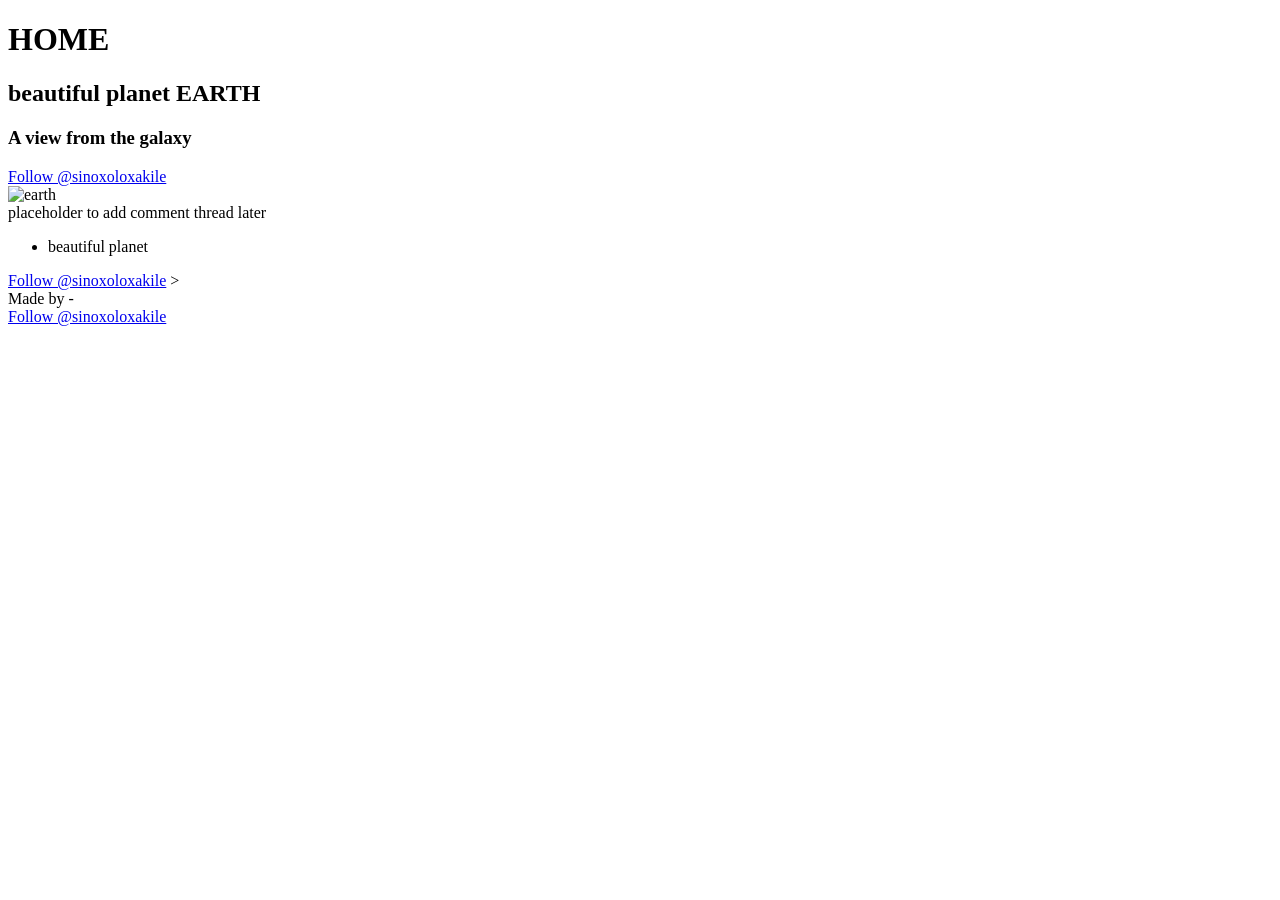
==== html_basic/index.html @ f3e3010f "index html project" ====
<!DOCTYPE html>
<html lang="en">
    <head>
        <title>base_index.html </title>
        <meta charset="utf-8">
        <link rel="stylesheet" href="css/stylesheet">
    </head>
<body>
    <h1>HOME</h1>
    <h2>beautiful planet EARTH</h2>
    <h3>A view from the galaxy</h3>
    <a href="https://www.holbertonschool.com/holberton-logo.png"> </a>
    <a href="https://twitter.com/sinoxoloxakile?ref_src=twsrc%5Etfw" class="twitter-follow-button" data-show-count="false">Follow @sinoxoloxakile</a><script async src="https://platform.twitter.com/widgets.js" charset="utf-8"></script>
    <article>
        <img src="earth view from moon.png" alt="earth"
    </article>
    <aside>placeholder to add comment thread later</aside>
</main>
    <header>
        <ul>
            <li>beautiful planet</li>
        </ul>
        <a href="https://twitter.com/sinoxoloxakile?ref_src=twsrc%5Etfw" class="twitter-follow-button" data-show-count="false">Follow @sinoxoloxakile</a><script>async src="https://platform.twitter.com/widgets.js" charset="utf-8"></script> ></a>
        <a href="https://www.holbertonschool.com/holberton-logo.png"> </a>
    </header>
    <footer>Made by <sinoxolo> - <a href="<https://twitter.com/sinoxoloxakile?ref_src=twsrc%5Etfw>" target="_blank"></a></footer>
<a href="https://twitter.com/sinoxoloxakile?ref_src=twsrc%5Etfw" class="twitter-follow-button" data-show-count="false">Follow @sinoxoloxakile</a><script>async src="https://platform.twitter.com/widgets.js" charset="utf-8"></script>
<a href="https://www.holbertonschool.com/holberton-logo.png"> </a>
</body>
</html>
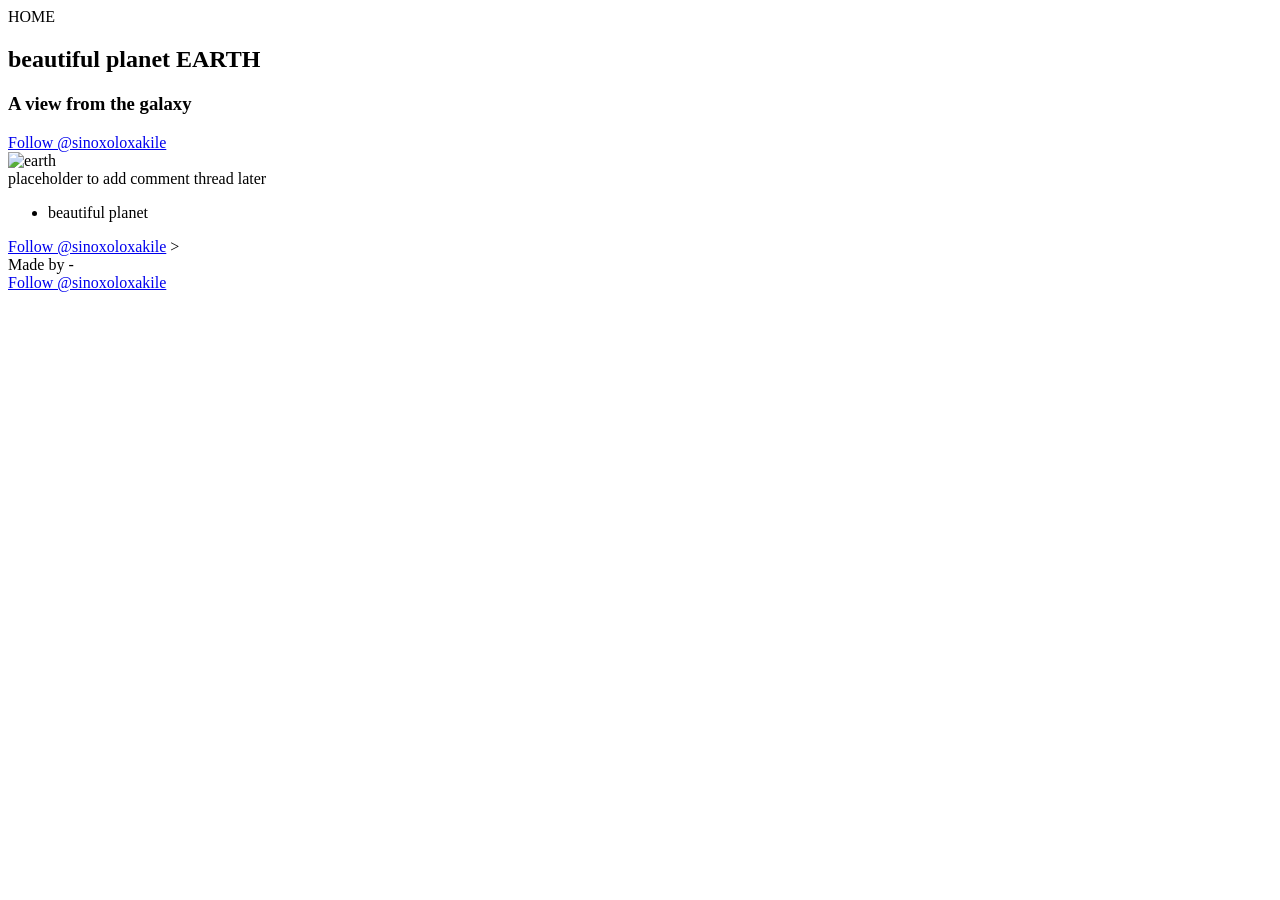
==== commit e4e48cfd: "html index project" ====
--- a/html_basic/index.html
+++ b/html_basic/index.html
@@ -5,14 +5,14 @@
         <meta charset="utf-8">
         <link rel="stylesheet" href="css/stylesheet">
     </head>
-<body>
+<body
     <h1>HOME</h1>
     <h2>beautiful planet EARTH</h2>
     <h3>A view from the galaxy</h3>
     <a href="https://www.holbertonschool.com/holberton-logo.png"> </a>
-    <a href="https://twitter.com/sinoxoloxakile?ref_src=twsrc%5Etfw" class="twitter-follow-button" data-show-count="false">Follow @sinoxoloxakile</a><script async src="https://platform.twitter.com/widgets.js" charset="utf-8"></script>
+    <a href="https://twitter.com/sinoxoloxakile?ref_src=twsrc%5Etfw" class="twitter-follow-button" data-show-count="false">Follow @sinoxoloxakile</a>
     <article>
-        <img src="earth view from moon.png" alt="earth"
+        <img src="earth view from moon.img" alt="earth"
     </article>
     <aside>placeholder to add comment thread later</aside>
 </main>
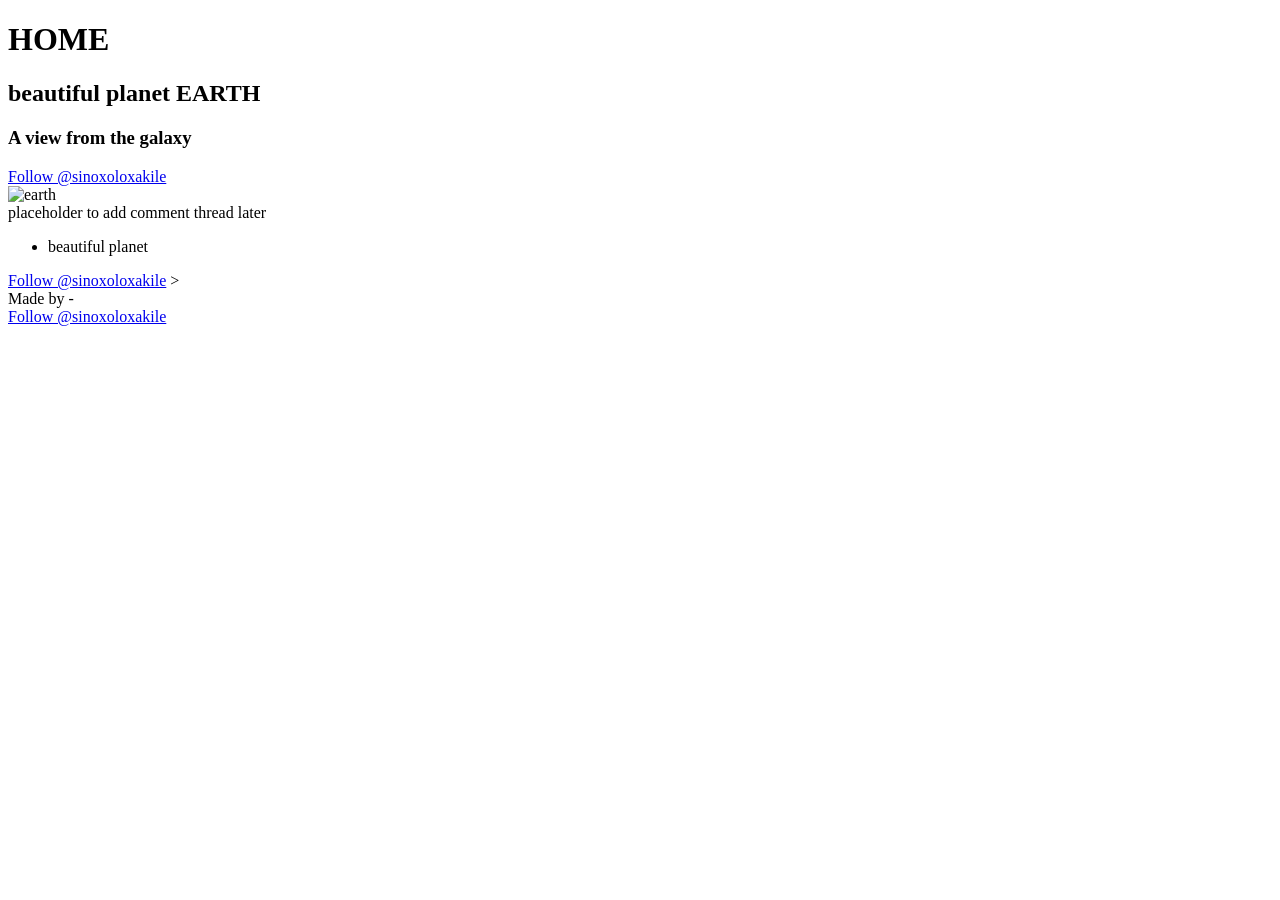
==== commit 2097aff6: "index html project" ====
--- a/html_basic/index.html
+++ b/html_basic/index.html
@@ -5,14 +5,14 @@
         <meta charset="utf-8">
         <link rel="stylesheet" href="css/stylesheet">
     </head>
-<body
+<body>
     <h1>HOME</h1>
     <h2>beautiful planet EARTH</h2>
     <h3>A view from the galaxy</h3>
     <a href="https://www.holbertonschool.com/holberton-logo.png"> </a>
     <a href="https://twitter.com/sinoxoloxakile?ref_src=twsrc%5Etfw" class="twitter-follow-button" data-show-count="false">Follow @sinoxoloxakile</a>
     <article>
-        <img src="earth view from moon.img" alt="earth"
+        <img src="earth view from moon.img" alt="earth">
     </article>
     <aside>placeholder to add comment thread later</aside>
 </main>
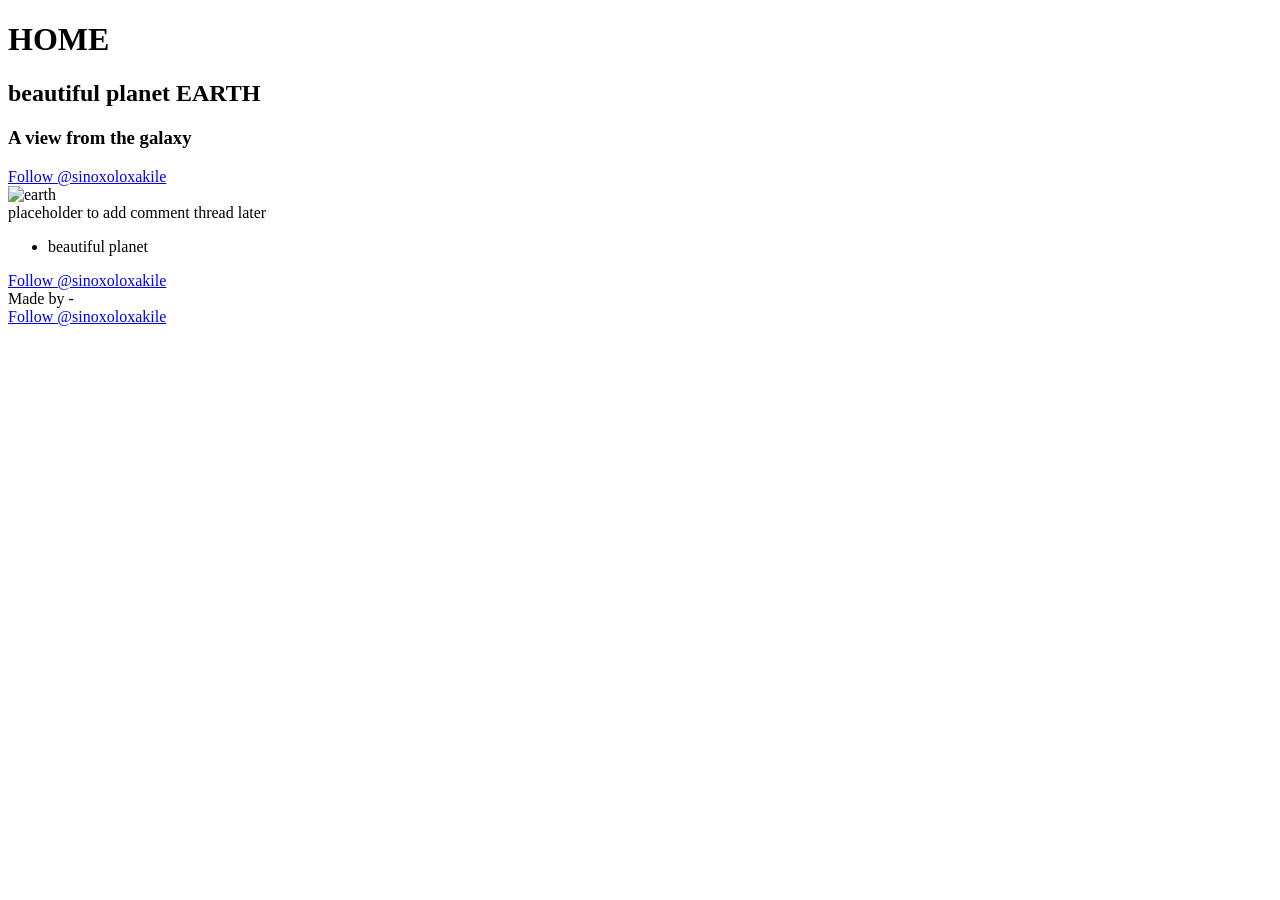
==== commit c3869c48: "index project" ====
--- a/html_basic/index.html
+++ b/html_basic/index.html
@@ -20,11 +20,11 @@
         <ul>
             <li>beautiful planet</li>
         </ul>
-        <a href="https://twitter.com/sinoxoloxakile?ref_src=twsrc%5Etfw" class="twitter-follow-button" data-show-count="false">Follow @sinoxoloxakile</a><script>async src="https://platform.twitter.com/widgets.js" charset="utf-8"></script> ></a>
+        <a href="https://twitter.com/sinoxoloxakile?ref_src=twsrc%5Etfw" class="twitter-follow-button" data-show-count="false">Follow @sinoxoloxakile</a>
         <a href="https://www.holbertonschool.com/holberton-logo.png"> </a>
     </header>
     <footer>Made by <sinoxolo> - <a href="<https://twitter.com/sinoxoloxakile?ref_src=twsrc%5Etfw>" target="_blank"></a></footer>
-<a href="https://twitter.com/sinoxoloxakile?ref_src=twsrc%5Etfw" class="twitter-follow-button" data-show-count="false">Follow @sinoxoloxakile</a><script>async src="https://platform.twitter.com/widgets.js" charset="utf-8"></script>
+<a href="https://twitter.com/sinoxoloxakile?ref_src=twsrc%5Etfw" class="twitter-follow-button" data-show-count="false">Follow @sinoxoloxakile</a>
 <a href="https://www.holbertonschool.com/holberton-logo.png"> </a>
 </body>
 </html>
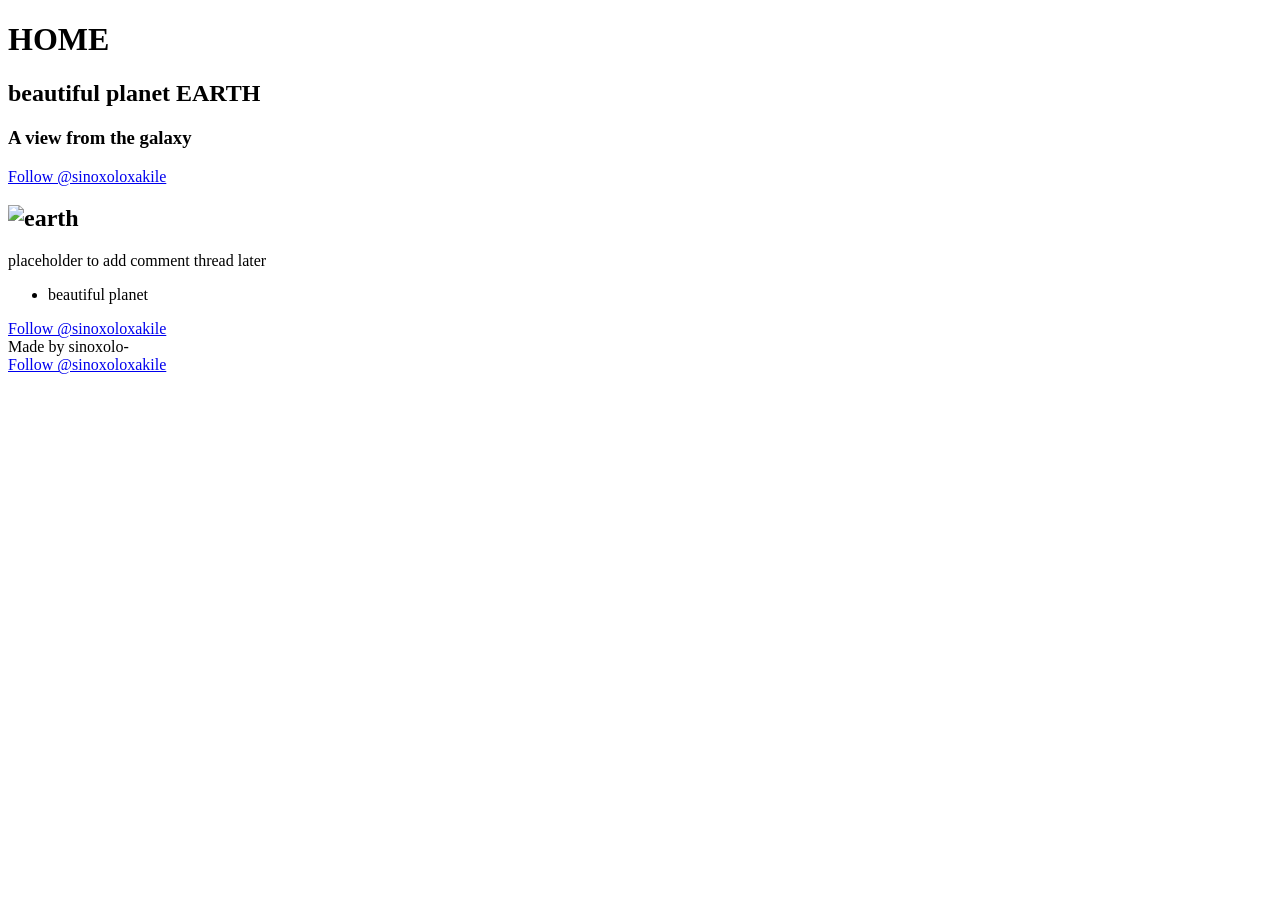
==== commit f5935516: "index html project" ====
--- a/html_basic/index.html
+++ b/html_basic/index.html
@@ -9,10 +9,12 @@
     <h1>HOME</h1>
     <h2>beautiful planet EARTH</h2>
     <h3>A view from the galaxy</h3>
-    <a href="https://www.holbertonschool.com/holberton-logo.png"> </a>
+    <a href="https://www.holbertonschool.com/holberton-logo.png"></a>
     <a href="https://twitter.com/sinoxoloxakile?ref_src=twsrc%5Etfw" class="twitter-follow-button" data-show-count="false">Follow @sinoxoloxakile</a>
     <article>
-        <img src="earth view from moon.img" alt="earth">
+        <h2>
+        <img src="www.google/earth view from moon.img" alt="earth">
+        </h2>
     </article>
     <aside>placeholder to add comment thread later</aside>
 </main>
@@ -23,8 +25,8 @@
         <a href="https://twitter.com/sinoxoloxakile?ref_src=twsrc%5Etfw" class="twitter-follow-button" data-show-count="false">Follow @sinoxoloxakile</a>
         <a href="https://www.holbertonschool.com/holberton-logo.png"> </a>
     </header>
-    <footer>Made by <sinoxolo> - <a href="<https://twitter.com/sinoxoloxakile?ref_src=twsrc%5Etfw>" target="_blank"></a></footer>
+    <footer>Made by sinoxolo- <a href="https://twitter.com/sinoxoloxakile?ref_src=twsrc%5Etfw" target="_blank"></a></footer>
 <a href="https://twitter.com/sinoxoloxakile?ref_src=twsrc%5Etfw" class="twitter-follow-button" data-show-count="false">Follow @sinoxoloxakile</a>
-<a href="https://www.holbertonschool.com/holberton-logo.png"> </a>
+<a href="https://www.holbertonschool.com/holberton-logo.png"></a>
 </body>
 </html>
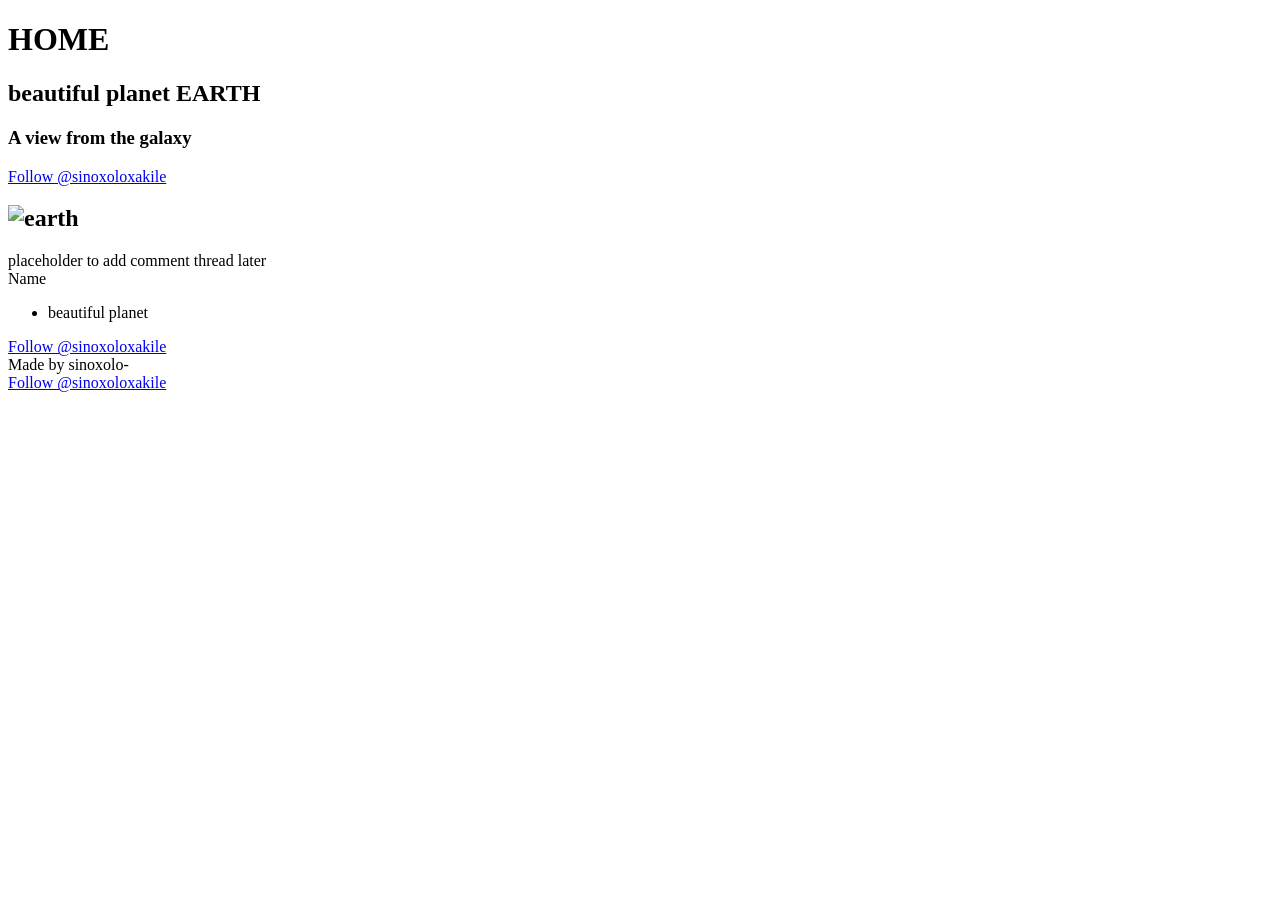
==== commit a1b63083: "index project" ====
--- a/html_basic/index.html
+++ b/html_basic/index.html
@@ -6,6 +6,7 @@
         <link rel="stylesheet" href="css/stylesheet">
     </head>
 <body>
+    <main>
     <h1>HOME</h1>
     <h2>beautiful planet EARTH</h2>
     <h3>A view from the galaxy</h3>
@@ -13,10 +14,15 @@
     <a href="https://twitter.com/sinoxoloxakile?ref_src=twsrc%5Etfw" class="twitter-follow-button" data-show-count="false">Follow @sinoxoloxakile</a>
     <article>
         <h2>
-        <img src="www.google/earth view from moon.img" alt="earth">
+        <img src="www.google/pexels-pixabay-87009.jpg" alt="earth">
         </h2>
     </article>
     <aside>placeholder to add comment thread later</aside>
+    <article>
+        <table>
+            <thead>Name</thead>
+        </table>
+    </article>
 </main>
     <header>
         <ul>
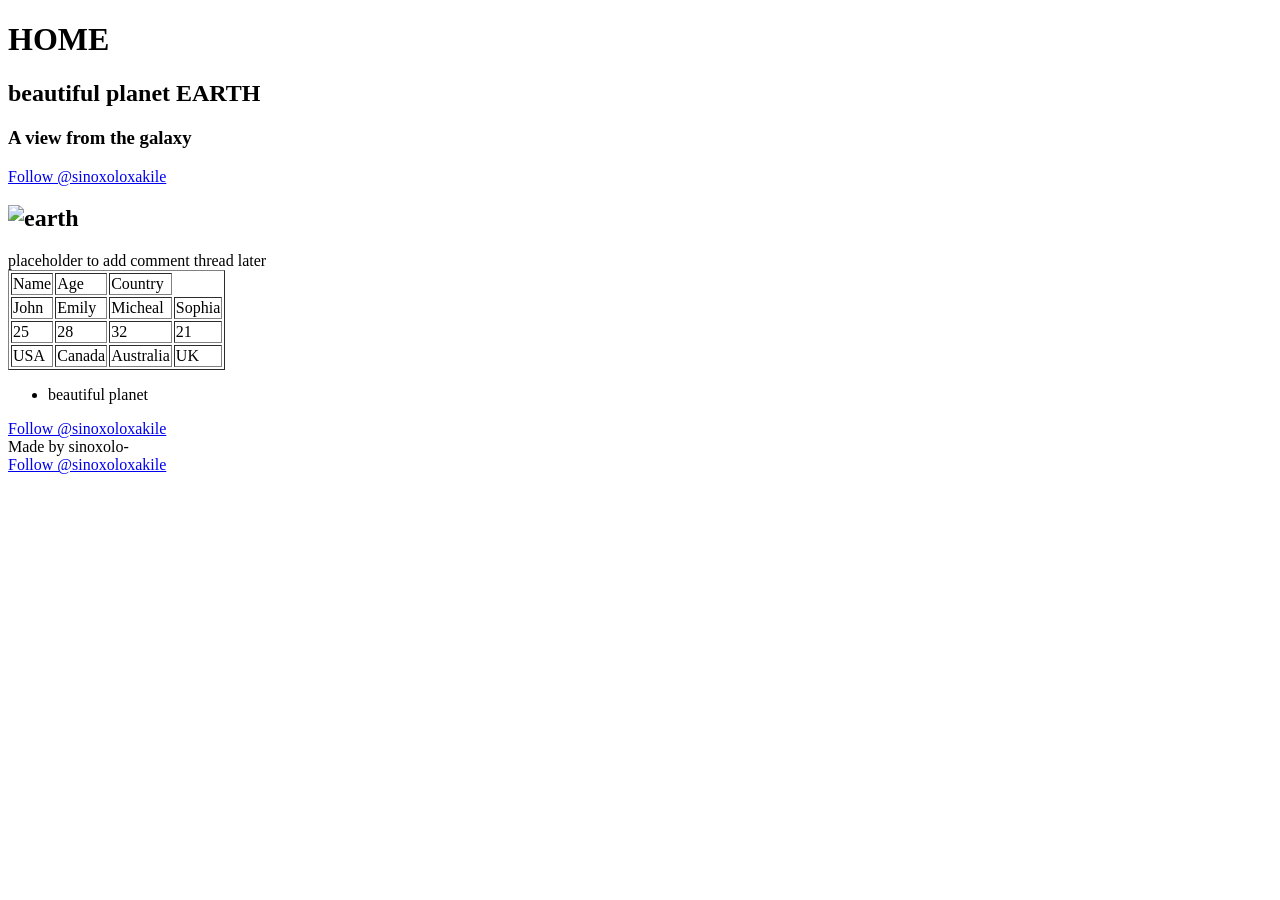
==== commit 1c404352: "index project" ====
--- a/html_basic/index.html
+++ b/html_basic/index.html
@@ -19,8 +19,34 @@
     </article>
     <aside>placeholder to add comment thread later</aside>
     <article>
-        <table>
-            <thead>Name</thead>
+        <table width ='200px' border="1px">
+            <thead>
+            <tr>
+            <td>Name</td>
+            <td>Age</td>
+            <td>Country</td>
+            </tr>
+            </thead>
+            <tbody>
+            <tr>
+                <td>John</td>
+                <td>Emily</td>
+                <td>Micheal</td>
+                <td>Sophia</td>
+            </tr>
+            <tr>
+                <td>25</td>
+                <td>28</td>
+                <td>32</td>
+                <td>21</td>
+            </tr>
+            <tr>
+                <td>USA</td>
+                <td>Canada</td>
+                <td>Australia</td>
+                <td>UK</td>
+            </tr>
+            </tbody>
         </table>
     </article>
 </main>
